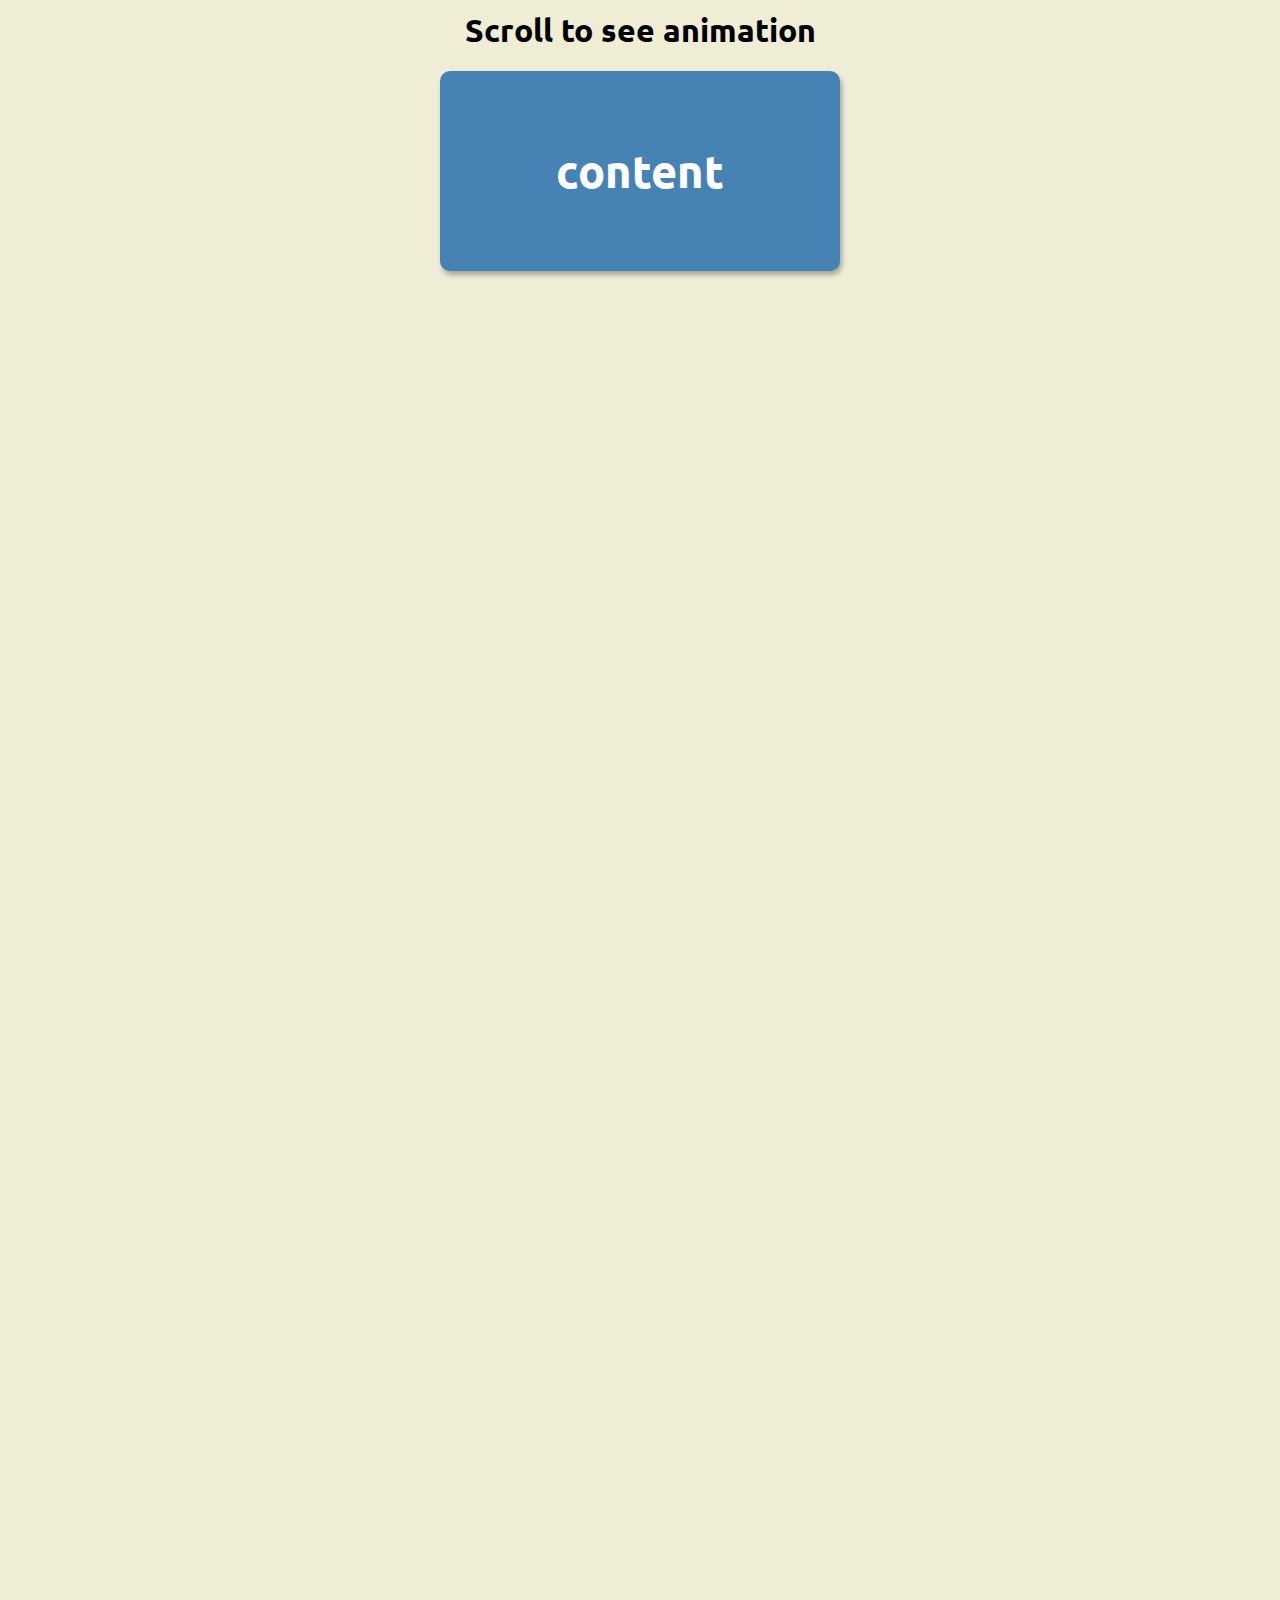
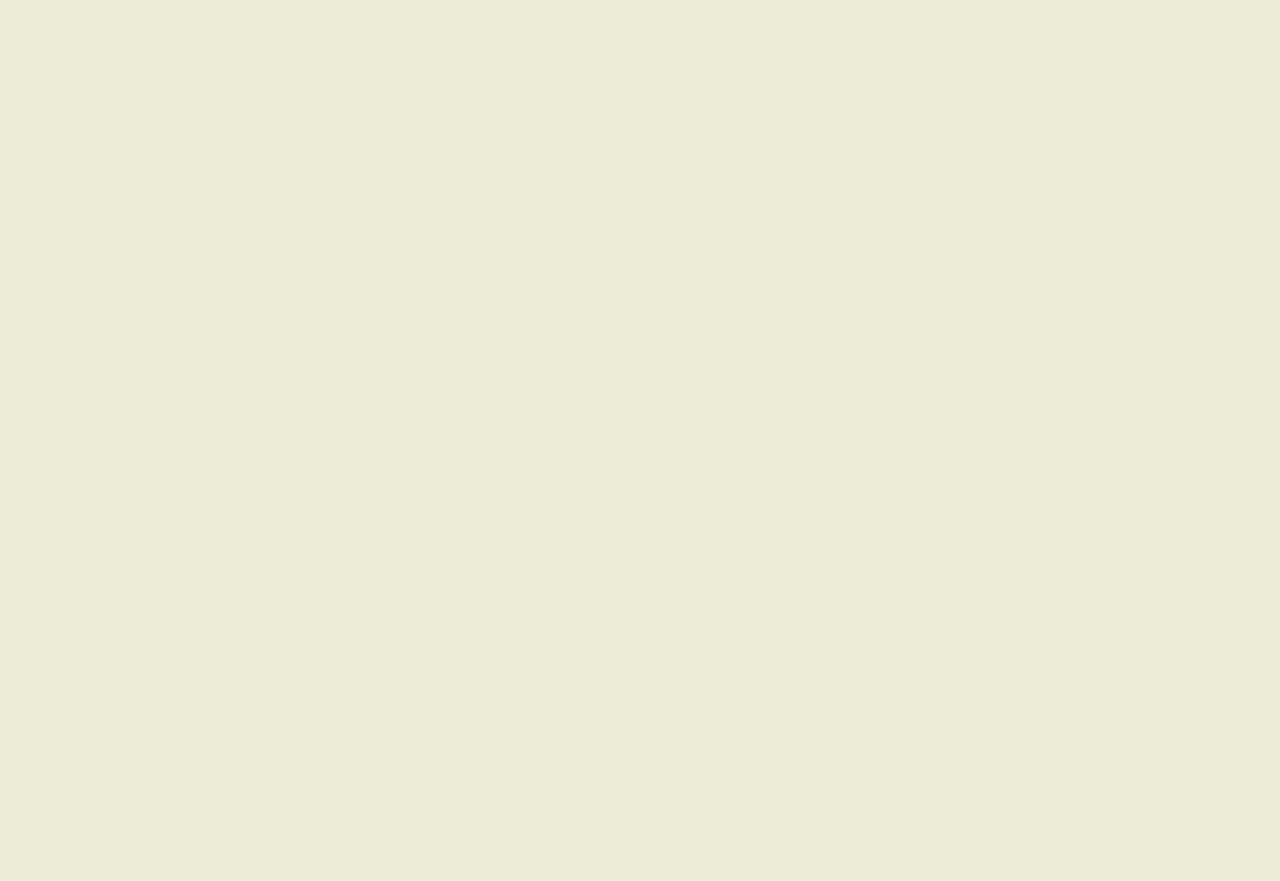
==== 06-scroll-animation/index.html @ b7a25e48 "06 scroll animation" ====
<!DOCTYPE html>
<html lang="en">
  <head>
    <meta charset="UTF-8" />
    <meta name="viewport" content="width=device-width, initial-scale=1.0" />
    <link rel="stylesheet" href="stryle.css" />
    <title>Scroll animation</title>
  </head>
  <body>
    <h1>Scroll to see animation</h1>
    <div class="box show"><h2>content</h2></div>
    <div class="box"><h2>content</h2></div>
    <div class="box"><h2>content</h2></div>
    <div class="box"><h2>content</h2></div>
    <div class="box"><h2>content</h2></div>
    <div class="box"><h2>content</h2></div>
    <div class="box"><h2>content</h2></div>
    <div class="box"><h2>content</h2></div>
    <div class="box"><h2>content</h2></div>
    <div class="box"><h2>content</h2></div>
    <div class="box"><h2>content</h2></div>
    <script src="script.js"></script>
  </body>
</html>
---- 06-scroll-animation/stryle.css ----
@import url("https://fonts.googleapis.com/css?family=Ubuntu");

* {
  box-sizing: border-box;
}
body {
  background-color: #efedd6;
  font-family: "Ubuntu", sans-serif;
  display: flex;
  flex-direction: column;
  align-items: center;
  justify-content: center;
  margin: 0;
}
h1 {
  margin: 10px;
}
.box {
  background-color: steelblue;
  color: #fff;
  display: flex;
  align-items: center;
  justify-content: center;
  height: 200px;
  width: 400px;
  margin: 10px;
  border-radius: 10px;
  box-shadow: 2px 4px 5px rgba(0, 0, 0, 0.3);
  transform: translateX(400%);
  transition: transform 0.5s ease;
}
.box:nth-of-type(even) {
  transform: translateX(-400%);
}
.box.show {
  transform: translateX(0);
}
.box h2 {
  font-size: 45px;
}
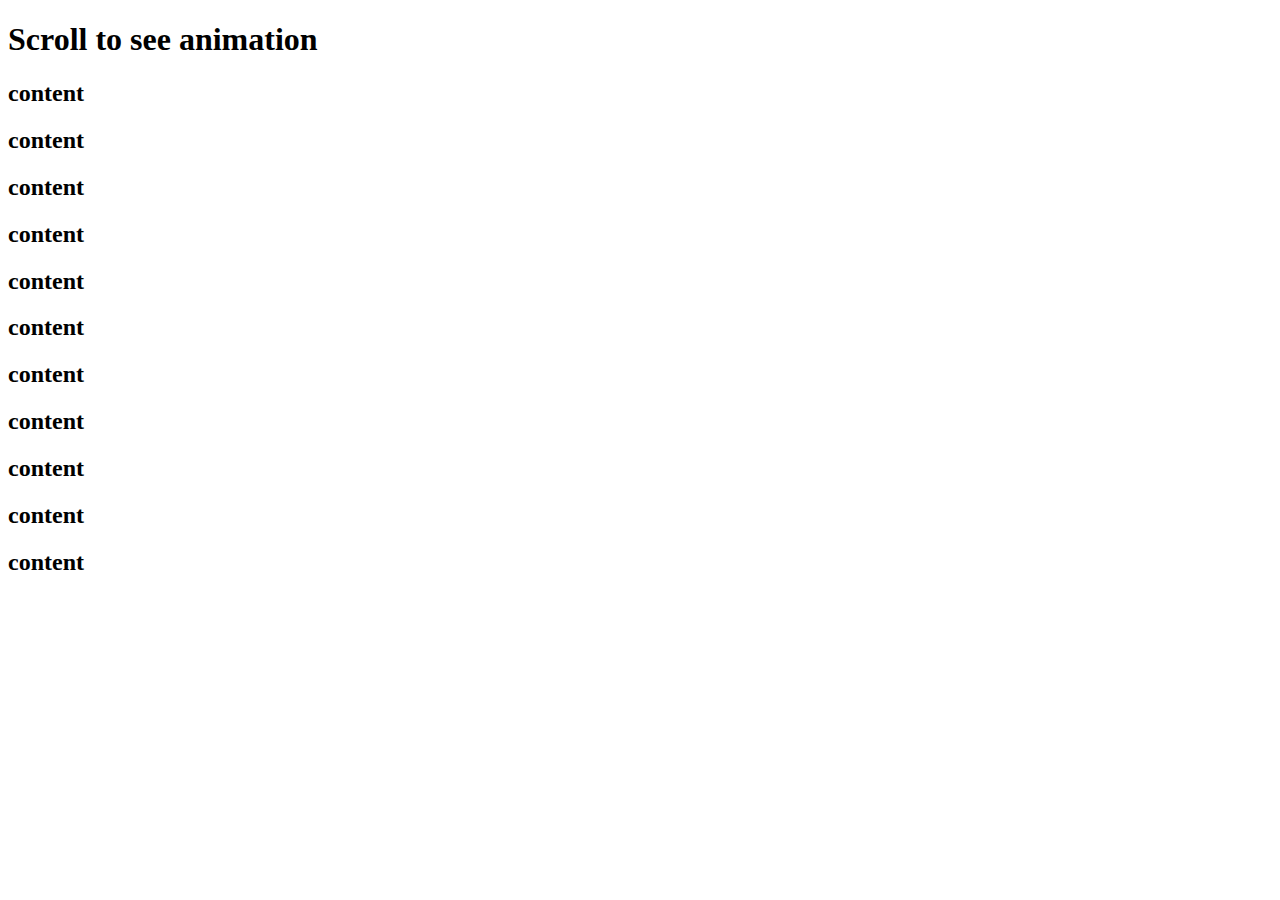
==== commit f1906cb1: "Mejoras en varios proyectos: TodoList (filtrado y validación), Movie App (estructura de código), Scr" ====
--- a/06-scroll-animation/index.html
+++ b/06-scroll-animation/index.html
@@ -3,7 +3,7 @@
   <head>
     <meta charset="UTF-8" />
     <meta name="viewport" content="width=device-width, initial-scale=1.0" />
-    <link rel="stylesheet" href="stryle.css" />
+    <link rel="stylesheet" href="style.css" />
     <title>Scroll animation</title>
   </head>
   <body>
